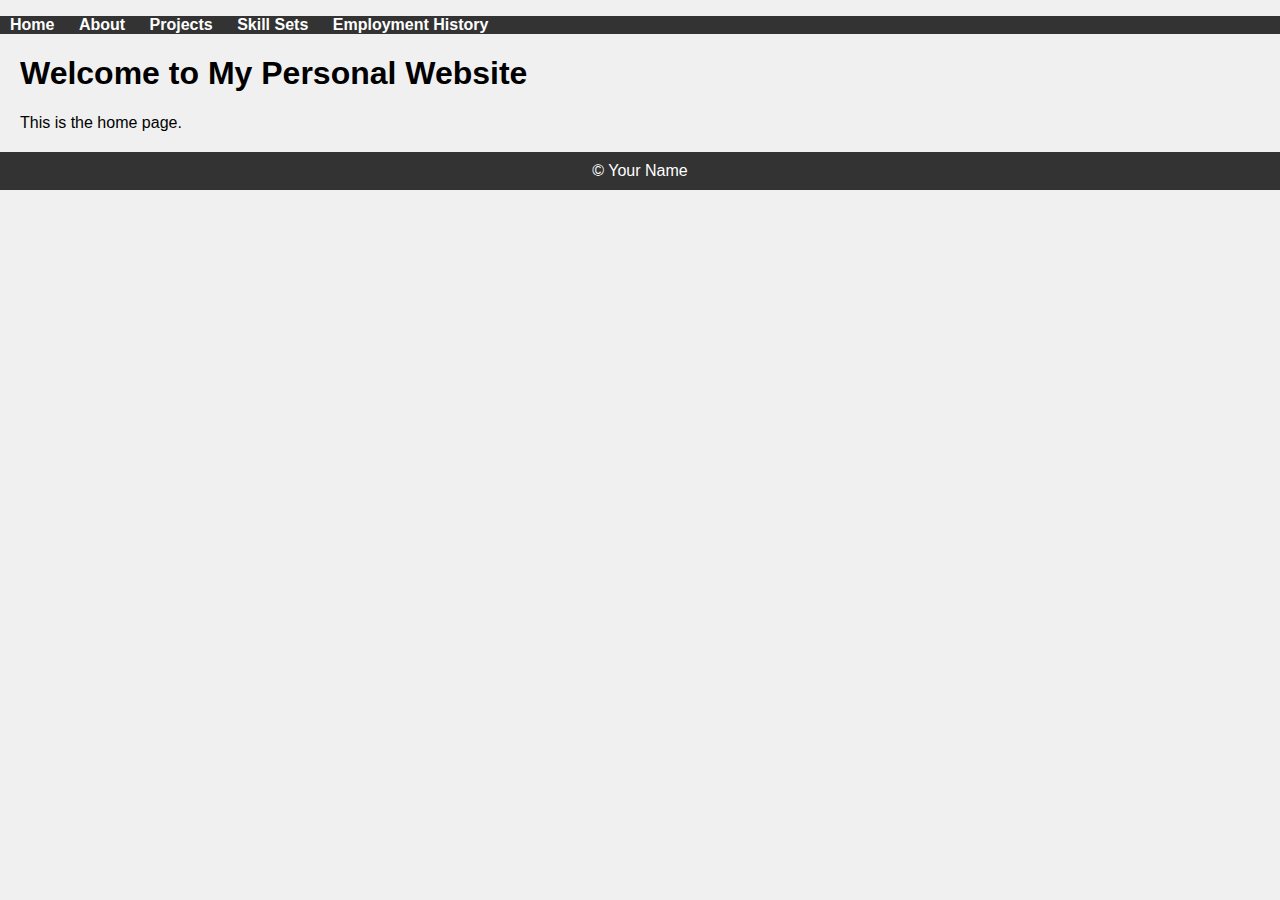
==== index.html @ f2268879 "working on hwk10" ====
﻿<!DOCTYPE html>

<html lang="en" xmlns="http://www.w3.org/1999/xhtml">
<head>
    <meta charset="utf-8" />
    <title>Nathan Gallardo - Home</title>
    <link rel="stylesheet" type="text/css" href="styles.css">
</head>
<body>
    <header>
        <nav>
            <ul>
                <li><a href="index.html">Home</a></li>
                <li><a href="about.html">About</a></li>
                <li><a href="projects.html">Projects</a></li>
                <li><a href="skills.html">Skill Sets</a></li>
                <li><a href="employment.html">Employment History</a></li>
            </ul>
        </nav>
    </header>
    <section class="content">
        <h1>Welcome to My Personal Website</h1>
        <p>This is the home page.</p>
    </section>
    <footer>
        &copy; Your Name
    </footer>
</body>
</html>
---- styles.css ----
﻿body {
    font-family: Arial, sans-serif;
    margin: 0;
    padding: 0;
    background-color: #f0f0f0;
}
header {
    background-color: #333;
}

nav ul {
    list-style: none;
    padding: 0;
}

    nav ul li {
        display: inline;
        margin: 10px;
    }

        nav ul li a {
            text-decoration: none;
            color: #fff;
            font-weight: bold;
        }

.content {
    margin: 20px;
}

footer {
    background-color: #333;
    color: #fff;
    text-align: center;
    padding: 10px;
}
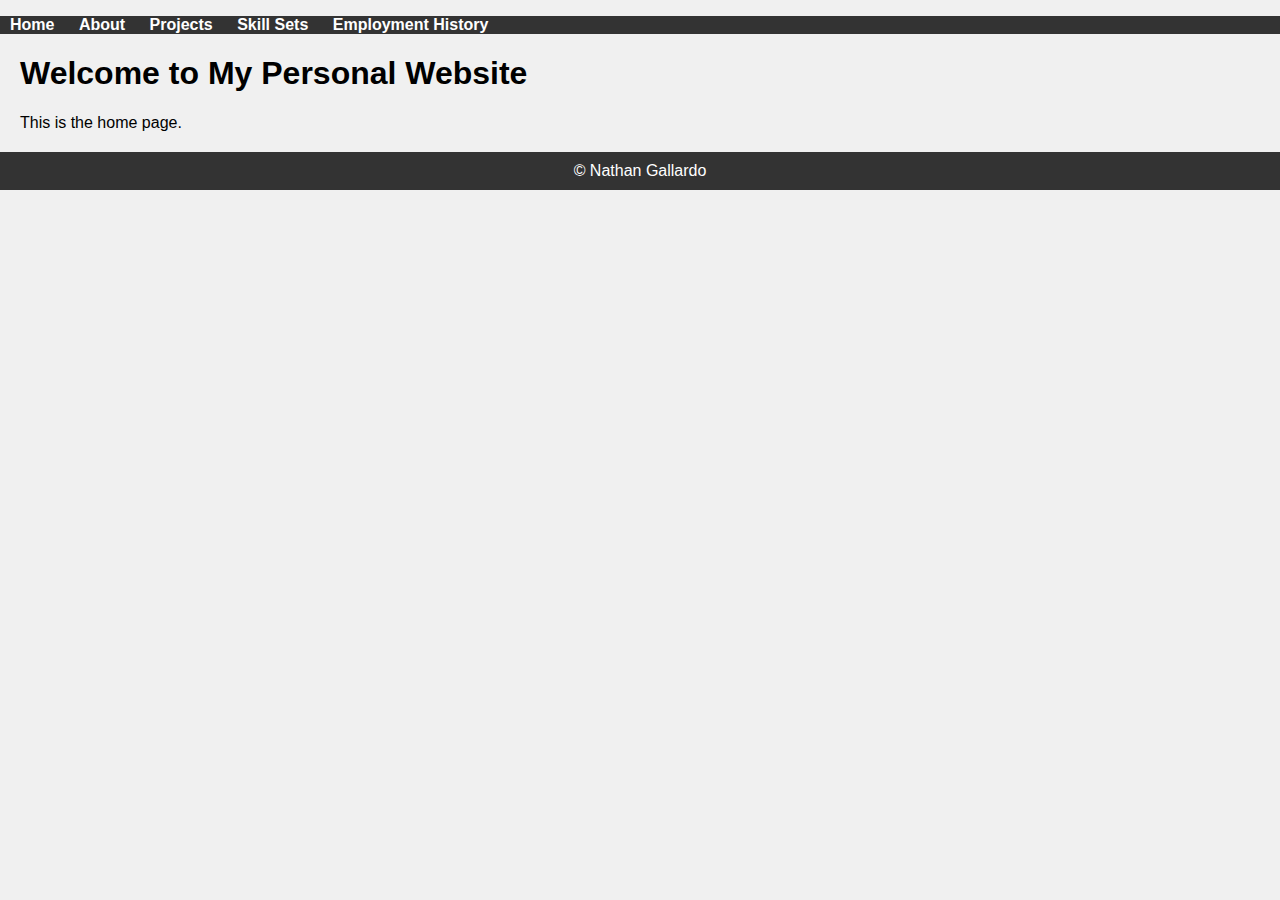
==== commit 31ba814d: "hwk10" ====
--- a/index.html
+++ b/index.html
@@ -23,7 +23,7 @@
         <p>This is the home page.</p>
     </section>
     <footer>
-        &copy; Your Name
+        &copy; Nathan Gallardo
     </footer>
 </body>
 </html>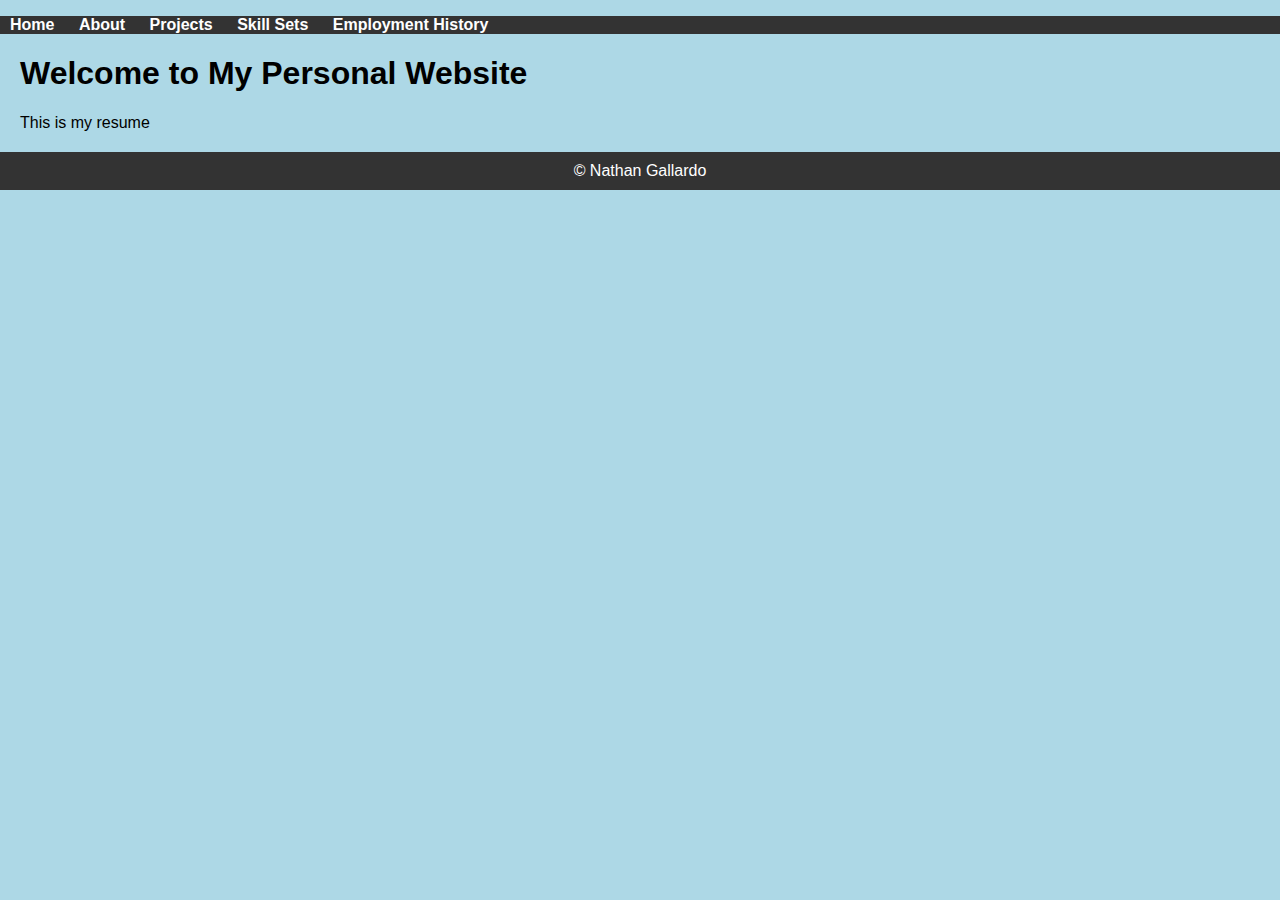
==== commit b73281e8: "finishing up hwk10" ====
--- a/index.html
+++ b/index.html
@@ -20,7 +20,7 @@
     </header>
     <section class="content">
         <h1>Welcome to My Personal Website</h1>
-        <p>This is the home page.</p>
+        <p>This is my resume</p>
     </section>
     <footer>
         &copy; Nathan Gallardo
--- a/styles.css
+++ b/styles.css
@@ -2,7 +2,7 @@
     font-family: Arial, sans-serif;
     margin: 0;
     padding: 0;
-    background-color: #f0f0f0;
+    background-color: lightblue;
 }
 header {
     background-color: #333;
